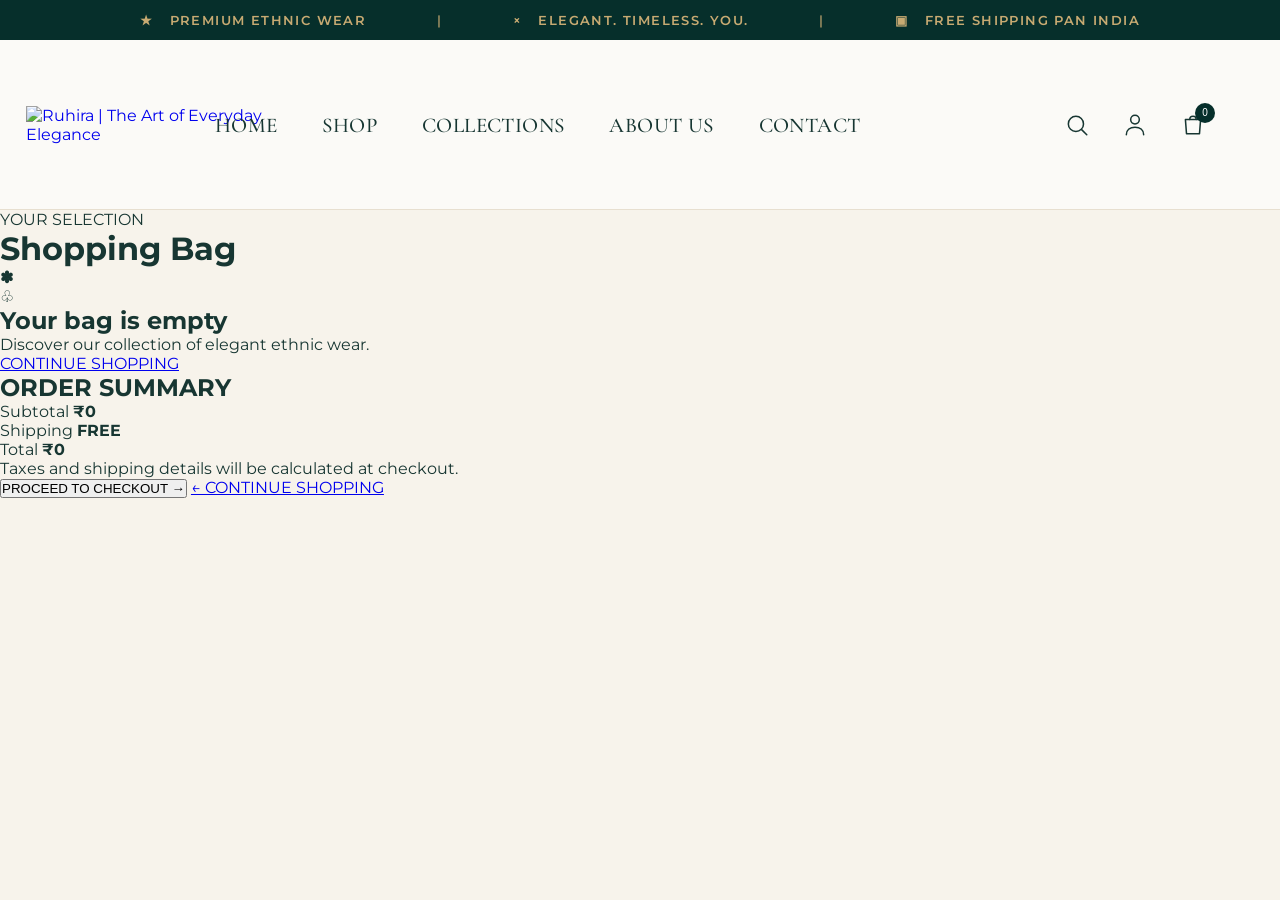
==== cart.html @ fdb0d5e2 "Create cart.html" ====
<!DOCTYPE html>
<html lang="en">

<head>
    <meta charset="UTF-8">
    <meta name="viewport" content="width=device-width, initial-scale=1.0">

    <title>Your Cart | Ruhira</title>

    <link rel="stylesheet" href="style.css">
    <link rel="stylesheet" href="cart.css">

    <link rel="preconnect" href="https://fonts.googleapis.com">
    <link rel="preconnect" href="https://fonts.gstatic.com" crossorigin>

    <link href="https://fonts.googleapis.com/css2?family=Cormorant+Garamond:wght@400;500;600;700&family=Montserrat:wght@400;500;600;700&display=swap" rel="stylesheet">
</head>

<body>

    <!-- TOP ANNOUNCEMENT BAR -->
    <div class="top-bar">
        <div class="top-bar-content">
            <span>★ &nbsp; PREMIUM ETHNIC WEAR</span>
            <span class="divider">|</span>
            <span>× &nbsp; ELEGANT. TIMELESS. YOU.</span>
            <span class="divider">|</span>
            <span>▣ &nbsp; FREE SHIPPING PAN INDIA</span>
        </div>
    </div>


    <!-- NAVBAR -->
    <header class="navbar">

        <a href="index.html" class="brand-logo">
            <img
                src="https://res.cloudinary.com/kipwuap2/image/upload/v1787139152/Website_Logo.png"
                alt="Ruhira | The Art of Everyday Elegance"
            >
        </a>


        <nav class="nav-menu">
            <a href="index.html">HOME</a>
            <a href="index.html#collection">SHOP</a>
            <a href="index.html#collection">COLLECTIONS</a>
            <a href="index.html#about">ABOUT US</a>
            <a href="index.html#contact">CONTACT</a>
        </nav>


        <div class="nav-icons">

            <button class="icon-button" aria-label="Search">
                <svg viewBox="0 0 24 24">
                    <circle cx="11" cy="11" r="7"></circle>
                    <line x1="16.5" y1="16.5" x2="21" y2="21"></line>
                </svg>
            </button>

            <button class="icon-button" aria-label="Account">
                <svg viewBox="0 0 24 24">
                    <circle cx="12" cy="7" r="4"></circle>
                    <path d="M4 21c0-4.5 3.5-7 8-7s8 2.5 8 7"></path>
                </svg>
            </button>

            <button class="icon-button cart-button" aria-label="Cart">
                <svg viewBox="0 0 24 24">
                    <path d="M5 7h14l-1 13H6L5 7z"></path>
                    <path d="M9 7a3 3 0 0 1 6 0"></path>
                </svg>

                <span class="cart-count">0</span>
            </button>

        </div>

    </header>


    <!-- CART PAGE -->
    <main class="cart-page">

        <div class="cart-heading">

            <p>YOUR SELECTION</p>

            <h1>Shopping Bag</h1>

            <div class="cart-ornament">
                <span></span>
                <b>✽</b>
                <span></span>
            </div>

        </div>


        <!-- CART CONTENT -->
        <div class="cart-layout">

            <!-- CART ITEMS -->
            <section class="cart-items">

                <div id="cart-items-container">

                    <!-- Items added by cart.js -->

                </div>


                <!-- EMPTY CART -->
                <div class="empty-cart" id="empty-cart">

                    <div class="empty-cart-icon">♧</div>

                    <h2>Your bag is empty</h2>

                    <p>
                        Discover our collection of elegant ethnic wear.
                    </p>

                    <a href="index.html#collection">
                        CONTINUE SHOPPING
                    </a>

                </div>

            </section>


            <!-- ORDER SUMMARY -->
            <aside class="order-summary" id="order-summary">

                <h2>ORDER SUMMARY</h2>

                <div class="summary-line">
                    <span>Subtotal</span>
                    <strong id="cart-subtotal">₹0</strong>
                </div>

                <div class="summary-line shipping-line">
                    <span>Shipping</span>
                    <strong id="shipping-cost">FREE</strong>
                </div>

                <div class="summary-divider"></div>

                <div class="summary-total">
                    <span>Total</span>
                    <strong id="cart-total">₹0</strong>
                </div>

                <p class="tax-note">
                    Taxes and shipping details will be calculated at checkout.
                </p>


                <button
                    type="button"
                    class="checkout-button"
                    id="checkout-button"
                >
                    PROCEED TO CHECKOUT
                    <span>→</span>
                </button>


                <a
                    href="index.html#collection"
                    class="continue-shopping"
                >
                    ← CONTINUE SHOPPING
                </a>

            </aside>

        </div>

    </main>


    <script src="cart.js"></script>

</body>

</html>
---- style.css ----
:root {
    --green: #062f2b;
    --dark-green: #032824;
    --gold: #a57c38;
    --light-gold: #c7aa72;
    --cream: #f7f3eb;
    --text: #173632;
    --white: #ffffff;
}


/* RESET */

* {
    margin: 0;
    padding: 0;
    box-sizing: border-box;
}


html {
    scroll-behavior: smooth;
}


body {
    font-family: "Montserrat", sans-serif;
    background: var(--cream);
    color: var(--text);
    overflow-x: hidden;
}


/* =========================
   TOP BAR
========================= */

.top-bar {
    background: var(--green);
    color: var(--light-gold);
    height: 40px;

    display: flex;
    align-items: center;
    justify-content: center;

    font-size: 13px;
    font-weight: 600;
    letter-spacing: 1.4px;
}


.top-bar-content {
    width: 100%;
    max-width: 1000px;

    display: flex;
    align-items: center;
    justify-content: space-between;
}


.top-bar .divider {
    color: var(--light-gold);
    opacity: 0.8;
}


/* =========================
   NAVBAR
========================= */
.navbar {
    height: 170px;
    background: #fbfaf7;

    position: relative;

    display: flex;
    align-items: center;
    justify-content: center;

    border-bottom: 1px solid #e7dfd0;

    z-index: 10;
}


/* LOGO — completely independent from navigation */

.brand-logo {
    position: absolute;
    left: 2% !important;
    top: 50%;

    transform: translateY(-50%);

    width: 250px;

    display: flex;
    align-items: center;
    justify-content: center;

    text-decoration: none;
}

.brand-logo img {
    width: 250px;
    height: auto;

    display: block;
    object-fit: contain;
    filter: none;
}

/* NAVIGATION — always centered */

.nav-menu {
    position: absolute;

    left: 42% !important;
    top: 50%;

    transform: translate(-50%, -50%);

    display: flex;
    align-items: center;

    gap: 45px;

    white-space: nowrap;
}

.nav-menu a {
    position: relative;

    text-decoration: none;
    color: var(--text);

    font-family: "Cormorant Garamond", serif;
    font-size: 21px;
    font-weight: 500;

    letter-spacing: 0.4px;

    padding: 10px 0;
}


.nav-menu a.active::after {
    content: "";

    position: absolute;

    width: 58px;
    height: 1px;

    background: var(--gold);

    left: 0;
    bottom: 0;
}


.dropdown-arrow {
    font-family: Arial, sans-serif;
    font-size: 18px;

    margin-left: 3px;
}


/* ICONS — independent on right */

.nav-icons {
    position: absolute;

    right: 70px;
    top: 50%;

    transform: translateY(-50%);

    display: flex;
    align-items: center;

    gap: 24px;
}


.icon-button {
    position: relative;

    border: none;
    background: transparent;

    width: 34px;
    height: 34px;

    cursor: pointer;

    display: flex;
    align-items: center;
    justify-content: center;
}


.icon-button svg {
    width: 26px;
    height: 26px;

    fill: none;
    stroke: var(--text);

    stroke-width: 1.4;
    stroke-linecap: round;
    stroke-linejoin: round;
}


.cart-count {
    position: absolute;

    top: -5px;
    right: -5px;

    width: 20px;
    height: 20px;

    border-radius: 50%;

    background: var(--green);
    color: white;

    display: flex;
    align-items: center;
    justify-content: center;

    font-size: 10px;
}


/* =========================
   HERO
========================= */

.hero {
    position: relative;

    background:
        radial-gradient(
            circle at center,
            rgba(232, 204, 143, 0.28) 0%,
            rgba(247, 243, 235, 0) 55%
        ),
        var(--cream);

    min-height: 470px;

    overflow: hidden;
}


.hero-content {
    max-width: 1500px;
    margin: auto;

    min-height: 470px;

    display: grid;
    grid-template-columns: 1fr 1fr;

    align-items: center;

    gap: 20px;

    padding: 0 60px;
}


/* HERO TEXT */

.hero-text {
    text-align: center;

    padding-left: 30px;
}


.hero-text h1 {
    font-family: "Cormorant Garamond", serif;

    font-size: clamp(45px, 4vw, 70px);
    line-height: 0.92;

    font-weight: 500;

    letter-spacing: 1px;

    color: var(--text);

    margin-bottom: 34px;
}


.hero-text p {
    font-family: "Cormorant Garamond", serif;

    color: #3d4947;

    font-size: 23px;
    line-height: 1.25;

    letter-spacing: 0.7px;

    margin: 28px 0;
}


/* ORNAMENT */

.ornament {
    display: flex;

    align-items: center;
    justify-content: center;

    gap: 12px;
}


.ornament span {
    width: 92px;
    height: 1px;

    background: var(--gold);
}


.ornament b {
    color: var(--gold);

    font-size: 26px;
    font-weight: normal;
}


/* SHOP BUTTON */

.shop-button {
    display: inline-flex;

    align-items: center;
    justify-content: center;

    gap: 22px;

    background: var(--green);
    color: #d7bd89;

    text-decoration: none;

    padding: 18px 34px;

    min-width: 210px;

    font-family: "Cormorant Garamond", serif;

    font-size: 21px;
    font-weight: 600;

    letter-spacing: 1.5px;

    transition: 0.25s ease;
}


.shop-button:hover {
    background: #0a413b;
    transform: translateY(-2px);
}


.shop-button span {
    font-family: Arial, sans-serif;
    font-size: 27px;
}


/* =========================
   HERO IMAGE
========================= */

.hero-image-wrapper {
    display: flex;

    align-items: center;
    justify-content: center;

    height: 470px;
}


/*
 IMPORTANT FIX:

 The previous image was zoomed because
 object-fit: cover was cropping it.

 Using contain keeps the full image visible.
*/

.hero-image {
    width: min(100%, 520px);
    height: 450px;

    display: flex;

    align-items: center;
    justify-content: center;

    overflow: hidden;

    border-radius: 240px 240px 0 0;
}


.hero-image img {
    width: 100%;
    height: 100%;

    display: block;

    object-fit: contain;

    object-position: center center;

    background: transparent;
}


/* SIDE DECORATIONS */

.hero-decor {
    position: absolute;

    top: 50%;

    display: flex;
    flex-direction: column;

    gap: 65px;

    opacity: 0.45;
}


.decor-left {
    left: 16px;
}


.decor-right {
    right: 16px;
}


.hero-decor span {
    width: 11px;
    height: 11px;

    background: var(--gold);

    border-radius: 50%;
}


/* =========================
   COLLECTION
========================= */

.collection {
    background: #faf8f4;

    padding: 26px 5vw 18px;
}


.section-heading {
    text-align: center;

    margin-bottom: 22px;
}


.section-heading h2 {
    font-family: "Cormorant Garamond", serif;

    color: var(--text);

    font-size: 40px;
    font-weight: 500;

    letter-spacing: 1px;

    margin-bottom: 3px;
}


.ornament.small {
    transform: scale(0.72);

    margin: -2px 0;
}


.section-heading p {
    font-family: "Cormorant Garamond", serif;

    color: #4d5755;

    font-size: 17px;

    margin-top: -4px;
}


/* PRODUCT GRID */

.product-grid {
    max-width: 1500px;

    margin: 0 auto;

    display: grid;

    grid-template-columns: repeat(5, 1fr);

    gap: 14px;
}


/* PRODUCT CARD */

.product-card {
    background: white;

    border-radius: 9px;

    overflow: hidden;

    box-shadow: 0 4px 14px rgba(35, 35, 35, 0.08);

    border: 1px solid #e8e1d5;

    transition: 0.25s ease;
}


.product-card:hover {
    transform: translateY(-5px);

    box-shadow: 0 12px 28px rgba(35, 35, 35, 0.12);
}


.product-image {
    position: relative;

    height: 210px;

    overflow: hidden;

    background: #eee5d7;
}


.product-image img {
    width: 100%;
    height: 100%;

    display: block;

    object-fit: cover;

    object-position: center top;

    transition: transform 0.4s ease;
}


.product-card:hover .product-image img {
    transform: scale(1.04);
}


.new-tag {
    position: absolute;

    top: 11px;
    left: 11px;

    z-index: 2;

    background: var(--green);
    color: white;

    padding: 8px 11px;

    border-radius: 3px;

    font-size: 10px;
    font-weight: 600;

    letter-spacing: 1px;
}


/* PRODUCT INFO */

.product-info {
    text-align: center;

    padding: 12px 10px 15px;
}


.product-info h3 {
    color: #252b2a;

    font-size: 14px;
    font-weight: 600;

    margin-bottom: 5px;
}


.product-info p {
    color: #777;

    font-size: 11px;

    margin-bottom: 9px;
}


.product-info strong {
    color: #313838;

    font-size: 14px;
}


/* =========================
   BENEFITS
========================= */

.benefits {
    background: var(--green);

    color: #d2b780;

    min-height: 58px;

    display: flex;

    align-items: center;
    justify-content: center;

    gap: 46px;

    padding: 0 30px;
}


.benefit {
    display: flex;

    align-items: center;

    gap: 13px;

    font-size: 12px;
    font-weight: 600;

    letter-spacing: 0.8px;

    white-space: nowrap;
}


.benefit-icon {
    font-size: 22px;

    color: #d2b780;
}


.benefit-divider {
    width: 1px;
    height: 18px;

    background: #b69a62;

    opacity: 0.7;
}


/* =========================
   RESPONSIVE
========================= */

@media (max-width: 1100px) {

    .navbar {
        grid-template-columns: 230px 1fr 170px;
    }

    .brand-logo {
        width: 190px;
        margin-left: 15px;
    }

    .brand-logo img {
        width: 170px;
    }

    .nav-menu {
        gap: 24px;
    }

    .nav-menu a {
        font-size: 18px;
    }

    .product-grid {
        grid-template-columns: repeat(3, 1fr);
    }

    .benefits {
        gap: 20px;
    }

}


@media (max-width: 768px) {

    .top-bar {
        height: auto;

        padding: 10px;

        font-size: 9px;
    }

    .top-bar-content {
        gap: 8px;
    }

    .navbar {
        min-height: 95px;

        grid-template-columns: 150px 1fr auto;

        padding: 8px 15px;
    }

    .brand-logo {
        width: 125px;
        margin-left: 0;
    }

    .brand-logo img {
        width: 125px;
    }

    .nav-menu {
        display: none;
    }

    .nav-icons {
        gap: 10px;
    }

    .hero-content {
        grid-template-columns: 1fr;

        padding: 40px 20px 0;
    }

    .hero-text {
        padding: 0;
    }

    .hero-text h1 {
        font-size: 48px;
    }

    .hero-image-wrapper {
        height: 400px;
    }

    .hero-image {
        height: 380px;
        width: 100%;
    }

    .product-grid {
        grid-template-columns: repeat(2, 1fr);
    }

    .benefits {
        flex-wrap: wrap;

        padding: 18px;

        gap: 15px;
    }

    .benefit-divider {
        display: none;
    }

}


@media (max-width: 480px) {

    .top-bar-content span:nth-child(3),
    .top-bar-content span:nth-child(5) {
        display: none;
    }

    .top-bar .divider {
        display: none;
    }

    .product-grid {
        grid-template-columns: 1fr;
    }

    .hero-text h1 {
        font-size: 40px;
    }

    .hero-text p {
        font-size: 20px;
    }

}
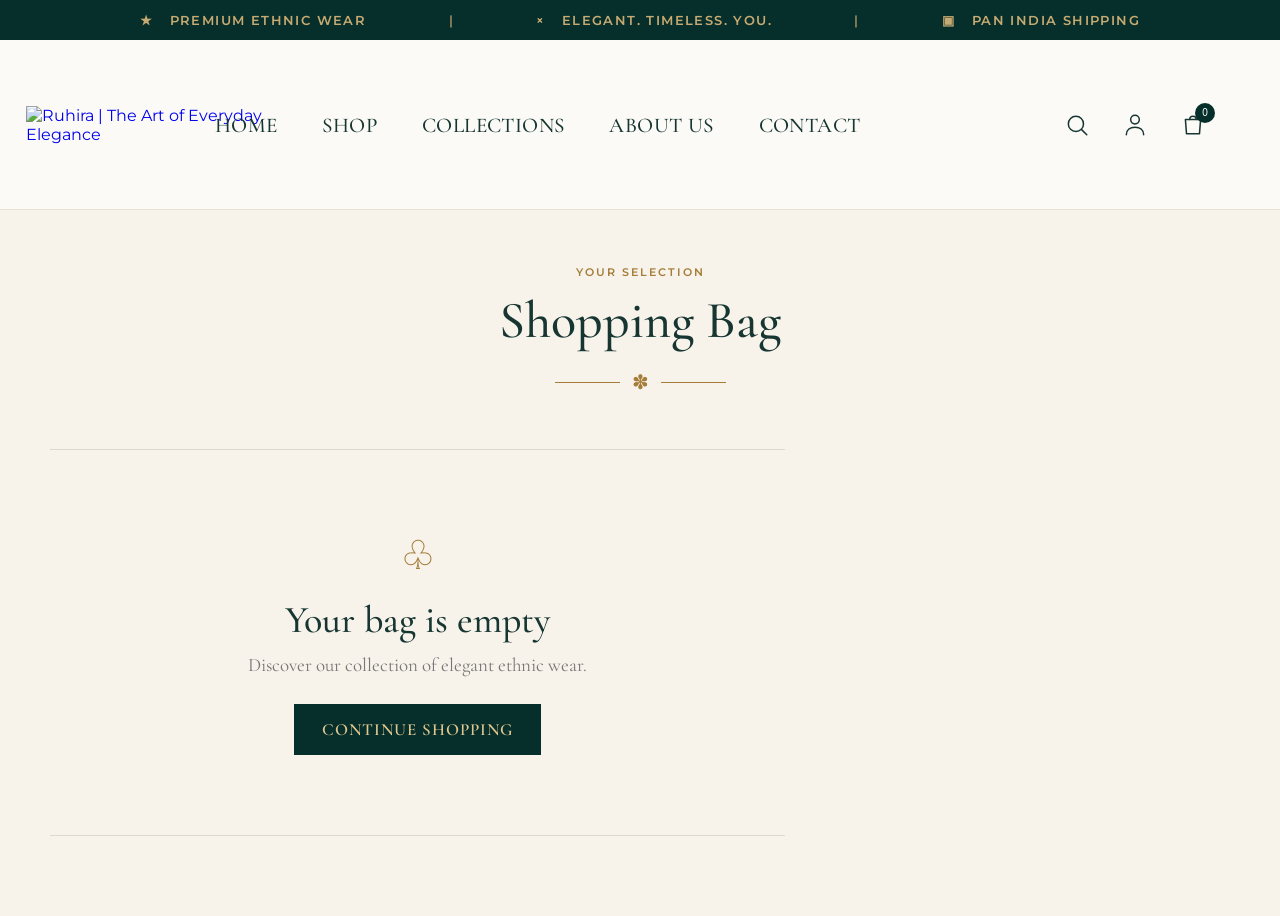
==== commit 839b38bf: "Update cart.html" ====
--- a/cart.html
+++ b/cart.html
@@ -25,7 +25,7 @@
             <span class="divider">|</span>
             <span>× &nbsp; ELEGANT. TIMELESS. YOU.</span>
             <span class="divider">|</span>
-            <span>▣ &nbsp; FREE SHIPPING PAN INDIA</span>
+            <span>▣ &nbsp; PAN INDIA SHIPPING</span>
         </div>
     </div>
 
@@ -143,7 +143,7 @@
 
                 <div class="summary-line shipping-line">
                     <span>Shipping</span>
-                    <strong id="shipping-cost">FREE</strong>
+                    <strong id="shipping-cost">₹99</strong>
                 </div>
 
                 <div class="summary-divider"></div>
--- a/style.css
+++ b/style.css
@@ -847,3 +847,139 @@
     }
 
 }
+
+.size-button.disabled,
+.size-button:disabled {
+    opacity: 0.3;
+    cursor: not-allowed;
+}
+
+/* =========================
+   CONTACT SECTION
+========================= */
+
+.contact-section {
+    padding: 100px 20px;
+    text-align: center;
+}
+
+
+.contact-links {
+    display: flex;
+    justify-content: center;
+    gap: 20px;
+    margin-top: 40px;
+    flex-wrap: wrap;
+}
+
+
+.contact-link {
+    min-width: 160px;
+    padding: 16px 25px;
+
+    border: 1px solid #1f1f1f;
+
+    color: #1f1f1f;
+
+    text-decoration: none;
+
+    font-family: "Montserrat", sans-serif;
+
+    font-size: 12px;
+
+    font-weight: 600;
+
+    letter-spacing: 1.5px;
+
+    transition: all 0.3s ease;
+}
+
+
+.contact-link:hover {
+    background: #1f1f1f;
+    color: #ffffff;
+}
+
+.about-section {
+    padding: 100px 20px;
+    text-align: center;
+}
+
+/* =========================
+   FOOTER
+========================= */
+
+.site-footer {
+    padding: 70px 20px 30px;
+    text-align: center;
+    background: #1f1f1f;
+    color: #ffffff;
+}
+
+
+.footer-brand {
+    font-family: "Cormorant Garamond", serif;
+    font-size: 42px;
+    font-weight: 600;
+    letter-spacing: 4px;
+}
+
+
+.site-footer p {
+    margin-top: 8px;
+    font-family: "Montserrat", sans-serif;
+    font-size: 12px;
+    letter-spacing: 2px;
+    opacity: 0.8;
+}
+
+
+.footer-links {
+    display: flex;
+    justify-content: center;
+    gap: 25px;
+    margin: 35px 0;
+    flex-wrap: wrap;
+}
+
+
+.footer-links a {
+    color: #ffffff;
+    text-decoration: none;
+    font-family: "Montserrat", sans-serif;
+    font-size: 11px;
+    letter-spacing: 1.5px;
+}
+
+
+.footer-links a:hover {
+    opacity: 0.7;
+}
+
+
+.footer-bottom {
+    padding-top: 25px;
+    border-top: 1px solid rgba(255, 255, 255, 0.2);
+    font-family: "Montserrat", sans-serif;
+    font-size: 10px;
+    letter-spacing: 1px;
+    opacity: 0.6;
+}
+
+/* ABOUT RUHIRA INSTAGRAM REEL */
+
+.about-section {
+    padding: 80px 8%;
+}
+
+.about-video {
+    width: 100%;
+    max-width: 1000px;
+    margin: 40px auto 0;
+}
+
+.about-video .instagram-media {
+    width: 100% !important;
+    max-width: 100% !important;
+    margin: 0 auto !important;
+}
--- a/cart.css
+++ b/cart.css
@@ -0,0 +1,468 @@
+/* =========================
+   CART PAGE
+========================= */
+
+.cart-page {
+    max-width: 1400px;
+    margin: 0 auto;
+    padding: 55px 50px 80px;
+}
+
+
+/* =========================
+   CART HEADING
+========================= */
+
+.cart-heading {
+    text-align: center;
+    margin-bottom: 55px;
+}
+
+.cart-heading p {
+    color: var(--gold);
+    font-size: 11px;
+    font-weight: 600;
+    letter-spacing: 2px;
+    margin-bottom: 10px;
+}
+
+.cart-heading h1 {
+    font-family: "Cormorant Garamond", serif;
+    font-size: 52px;
+    font-weight: 500;
+    color: var(--text);
+    margin-bottom: 18px;
+}
+
+.cart-ornament {
+    display: flex;
+    align-items: center;
+    justify-content: center;
+    gap: 12px;
+}
+
+.cart-ornament span {
+    width: 65px;
+    height: 1px;
+    background: var(--gold);
+}
+
+.cart-ornament b {
+    color: var(--gold);
+    font-size: 20px;
+    font-weight: normal;
+}
+
+
+/* =========================
+   MAIN CART LAYOUT
+========================= */
+
+.cart-layout {
+    display: grid;
+    grid-template-columns: minmax(0, 1fr) 380px;
+    gap: 65px;
+    align-items: start;
+}
+
+
+/* =========================
+   CART ITEMS
+========================= */
+
+.cart-items {
+    min-width: 0;
+}
+
+.cart-item {
+    display: grid;
+    grid-template-columns: 145px minmax(0, 1fr) auto;
+    gap: 25px;
+    align-items: center;
+
+    padding: 0 0 25px;
+    margin-bottom: 25px;
+
+    border-bottom: 1px solid #ded8cd;
+}
+
+.cart-item-image {
+    width: 145px;
+    height: 185px;
+    overflow: hidden;
+    background: #f2ede4;
+}
+
+.cart-item-image img {
+    width: 100%;
+    height: 100%;
+    display: block;
+    object-fit: cover;
+    object-position: center top;
+}
+
+
+/* ITEM DETAILS */
+
+.cart-item-details {
+    align-self: start;
+    padding-top: 8px;
+}
+
+.cart-item-code {
+    color: var(--gold);
+    font-size: 10px;
+    font-weight: 600;
+    letter-spacing: 1.5px;
+    margin-bottom: 7px;
+}
+
+.cart-item-name {
+    font-family: "Cormorant Garamond", serif;
+    font-size: 30px;
+    font-weight: 500;
+    color: var(--text);
+    margin-bottom: 10px;
+}
+
+.cart-item-size {
+    color: #777;
+    font-size: 11px;
+    letter-spacing: 1px;
+    margin-bottom: 18px;
+}
+
+.cart-item-price {
+    font-family: "Cormorant Garamond", serif;
+    font-size: 23px;
+    font-weight: 600;
+    color: var(--text);
+}
+
+
+/* QUANTITY */
+
+.cart-item-quantity {
+    display: flex;
+    align-items: center;
+
+    width: fit-content;
+    height: 42px;
+
+    border: 1px solid #cfc8bb;
+}
+
+.cart-item-quantity button {
+    width: 38px;
+    height: 40px;
+
+    border: none;
+    background: transparent;
+
+    color: var(--text);
+    font-size: 20px;
+
+    cursor: pointer;
+}
+
+.cart-item-quantity span {
+    width: 35px;
+    text-align: center;
+    font-size: 13px;
+}
+
+
+/* ITEM RIGHT SIDE */
+
+.cart-item-actions {
+    display: flex;
+    flex-direction: column;
+    align-items: flex-end;
+    justify-content: space-between;
+
+    align-self: stretch;
+    padding: 8px 0;
+}
+
+.cart-item-total {
+    font-family: "Cormorant Garamond", serif;
+    font-size: 24px;
+    font-weight: 600;
+    color: var(--text);
+}
+
+.remove-item {
+    border: none;
+    background: transparent;
+
+    color: #888;
+
+    font-size: 10px;
+    font-weight: 600;
+    letter-spacing: 1px;
+
+    padding: 0;
+
+    cursor: pointer;
+}
+
+.remove-item:hover {
+    color: #9b3b32;
+}
+
+
+/* =========================
+   EMPTY CART
+========================= */
+
+.empty-cart {
+    display: none;
+
+    text-align: center;
+
+    padding: 80px 20px;
+
+    border-top: 1px solid #ded8cd;
+    border-bottom: 1px solid #ded8cd;
+}
+
+.empty-cart.show {
+    display: block;
+}
+
+.empty-cart-icon {
+    color: var(--gold);
+    font-size: 40px;
+    margin-bottom: 18px;
+}
+
+.empty-cart h2 {
+    font-family: "Cormorant Garamond", serif;
+    font-size: 38px;
+    font-weight: 500;
+    color: var(--text);
+    margin-bottom: 10px;
+}
+
+.empty-cart p {
+    color: #777;
+    font-family: "Cormorant Garamond", serif;
+    font-size: 19px;
+    margin-bottom: 28px;
+}
+
+.empty-cart a {
+    display: inline-block;
+
+    padding: 15px 28px;
+
+    background: var(--green);
+    color: #e0c78f;
+
+    text-decoration: none;
+
+    font-family: "Cormorant Garamond", serif;
+    font-size: 17px;
+    font-weight: 600;
+    letter-spacing: 1px;
+}
+
+
+/* =========================
+   ORDER SUMMARY
+========================= */
+
+.order-summary {
+    background: #f6f3ed;
+    padding: 35px;
+    border: 1px solid #e3ddd2;
+}
+
+.order-summary h2 {
+    font-family: "Cormorant Garamond", serif;
+    font-size: 28px;
+    font-weight: 600;
+    color: var(--text);
+
+    padding-bottom: 20px;
+    margin-bottom: 22px;
+
+    border-bottom: 1px solid #dcd5c9;
+}
+
+.summary-line {
+    display: flex;
+    justify-content: space-between;
+    align-items: center;
+
+    margin-bottom: 18px;
+
+    color: #5e6563;
+    font-size: 13px;
+}
+
+.summary-line strong {
+    color: var(--text);
+    font-weight: 600;
+}
+
+.shipping-line strong {
+    color: var(--green);
+    font-size: 11px;
+    letter-spacing: 1px;
+}
+
+.summary-divider {
+    height: 1px;
+    background: #dcd5c9;
+    margin: 22px 0;
+}
+
+.summary-total {
+    display: flex;
+    justify-content: space-between;
+    align-items: center;
+
+    color: var(--text);
+}
+
+.summary-total span {
+    font-size: 13px;
+    font-weight: 600;
+    letter-spacing: 1px;
+}
+
+.summary-total strong {
+    font-family: "Cormorant Garamond", serif;
+    font-size: 30px;
+    font-weight: 600;
+}
+
+.tax-note {
+    color: #888;
+    font-size: 10px;
+    line-height: 1.5;
+    margin: 18px 0 25px;
+}
+
+
+/* CHECKOUT */
+
+.checkout-button {
+    width: 100%;
+    height: 58px;
+
+    border: none;
+
+    background: var(--green);
+    color: #e0c78f;
+
+    cursor: pointer;
+
+    font-family: "Cormorant Garamond", serif;
+    font-size: 18px;
+    font-weight: 600;
+    letter-spacing: 1px;
+
+    transition: 0.2s ease;
+}
+
+.checkout-button:hover {
+    background: #0a413b;
+}
+
+.checkout-button span {
+    margin-left: 8px;
+}
+
+.continue-shopping {
+    display: block;
+    text-align: center;
+
+    margin-top: 22px;
+
+    color: var(--text);
+    text-decoration: none;
+
+    font-size: 10px;
+    font-weight: 600;
+    letter-spacing: 1px;
+}
+
+
+/* =========================
+   TABLET
+========================= */
+
+@media (max-width: 1000px) {
+
+    .cart-layout {
+        grid-template-columns: 1fr;
+    }
+
+    .order-summary {
+        max-width: 600px;
+    }
+
+}
+
+
+/* =========================
+   MOBILE
+========================= */
+
+@media (max-width: 700px) {
+
+    .cart-page {
+        padding: 35px 20px 60px;
+    }
+
+    .cart-heading {
+        margin-bottom: 35px;
+    }
+
+    .cart-heading h1 {
+        font-size: 42px;
+    }
+
+    .cart-layout {
+        gap: 35px;
+    }
+
+    .cart-item {
+        grid-template-columns: 100px minmax(0, 1fr);
+        gap: 15px;
+        position: relative;
+    }
+
+    .cart-item-image {
+        width: 100px;
+        height: 140px;
+    }
+
+    .cart-item-name {
+        font-size: 25px;
+    }
+
+    .cart-item-actions {
+        grid-column: 1 / -1;
+
+        flex-direction: row;
+        align-items: center;
+
+        padding-top: 5px;
+    }
+
+    .cart-item-total {
+        order: 2;
+    }
+
+    .remove-item {
+        order: 1;
+    }
+
+    .order-summary {
+        padding: 25px 20px;
+    }
+
+}
